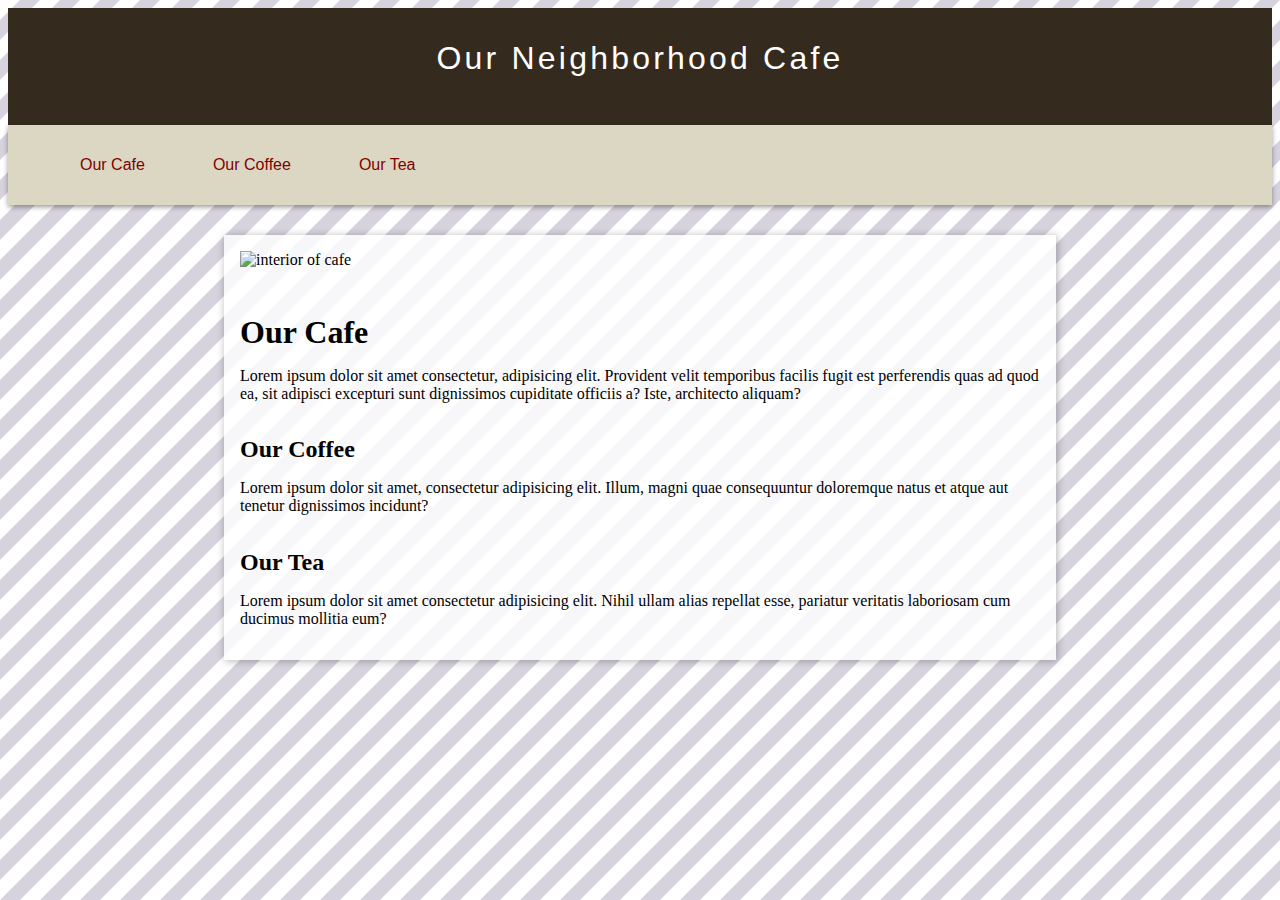
==== index.html @ 8c076b7c "Initial commit" ====
<!DOCTYPE html>
<html lang="en">

<head>
  <meta charset="UTF-8">
  <meta http-equiv="X-UA-Compatible" content="IE=edge">
  <meta name="viewport" content="width=device-width, initial-scale=1.0">
  <title>Our Cafe</title>
  <link rel="stylesheet" href="style.css">
</head>

<body>
  <header>
    <h1>Our Neighborhood Cafe</h1>
    <nav>
      <ul>
        <li><a href="index.html">Our Cafe</a></li>
        <li><a href="coffee.html"">Our Coffee</a></li>
        <li><a href="tea.html">Our Tea</a></li>
      </ul>
    </nav>
  </header>
  <main>
    <img src='https://images.unsplash.com/photo-1513798752019-e24b7e5f7e04?crop=entropy&cs=srgb&fm=jpg&ixid=M3wzMjM4NDZ8MHwxfHJhbmRvbXx8fHx8fHx8fDE2OTM1Mzg5NTd8&ixlib=rb-4.0.3&q=85' alt='interior of cafe'>
    <h1>Our Cafe</h1>
    <p>Lorem ipsum dolor sit amet consectetur, adipisicing elit. Provident velit temporibus facilis fugit est perferendis quas ad quod ea, sit adipisci excepturi sunt dignissimos cupiditate officiis a? Iste, architecto aliquam?</p>
    <h2>Our Coffee</h2>
    <p>Lorem ipsum dolor sit amet, consectetur adipisicing elit. Illum, magni quae consequuntur doloremque natus et atque aut tenetur dignissimos incidunt?</p>
    <h2>Our Tea</h2>
    <p>Lorem ipsum dolor sit amet consectetur adipisicing elit. Nihil ullam alias repellat esse, pariatur veritatis laboriosam cum ducimus mollitia eum?</p>
  </main>
</body>

</html>
---- style.css ----
h1,
h2 {
  margin-top: 1.4em;
  margin-bottom: 0;
}

main {
  max-width: 800px;
  margin: 30px auto;
  background-color: rgba(255, 255, 255, 0.8);
  padding: 1em;
  box-shadow: 1px 1px 8px rgba(0, 0, 0, 0.3);
}

body {
  background-image: url('data:image/svg+xml,%3Csvg width="40" height="40" viewBox="0 0 40 40" xmlns="http://www.w3.org/2000/svg"%3E%3Cg fill="%239C92AC" fill-opacity="0.4" fill-rule="evenodd"%3E%3Cpath d="M0 40L40 0H20L0 20M40 40V20L20 40"/%3E%3C/g%3E%3C/svg%3E');
}

img {
  width: 100%;
  height: auto;
}
header {
  background-color: #342a1d;
}
header h1 {
  color: white;
  text-align: center;
  font-family: verdana, sans-serif;
  font-weight: 500;
  letter-spacing: 0.1em;
  margin: 0;
  padding: 1em 0;
}
nav {
  background-color: #dbd7c3;
  box-shadow: 0 2px 5px rgba(0, 0, 0, 0.4);
}
nav > ul > li {
  display: inline-block;
}
nav a {
  text-decoration: none;
  padding: 2em;
  line-height: 5;
  color: maroon;
  font-family: verdana, sans-serif;
}
nav li:hover {
  background-color: #c6b59e;
}
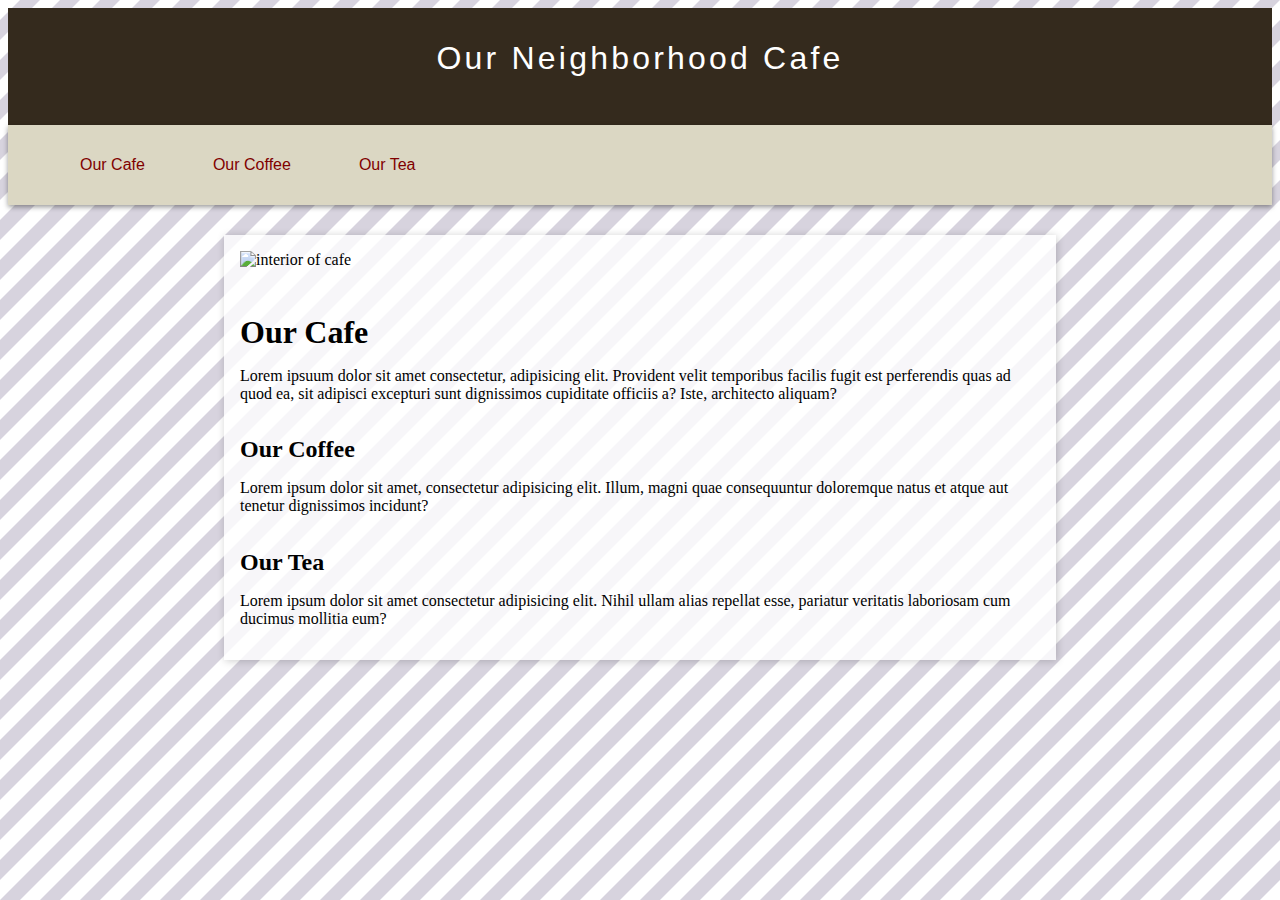
==== commit b686f272: "init" ====
--- a/index.html
+++ b/index.html
@@ -23,7 +23,7 @@
   <main>
     <img src='https://images.unsplash.com/photo-1513798752019-e24b7e5f7e04?crop=entropy&cs=srgb&fm=jpg&ixid=M3wzMjM4NDZ8MHwxfHJhbmRvbXx8fHx8fHx8fDE2OTM1Mzg5NTd8&ixlib=rb-4.0.3&q=85' alt='interior of cafe'>
     <h1>Our Cafe</h1>
-    <p>Lorem ipsum dolor sit amet consectetur, adipisicing elit. Provident velit temporibus facilis fugit est perferendis quas ad quod ea, sit adipisci excepturi sunt dignissimos cupiditate officiis a? Iste, architecto aliquam?</p>
+    <p>Lorem ipsuum dolor sit amet consectetur, adipisicing elit. Provident velit temporibus facilis fugit est perferendis quas ad quod ea, sit adipisci excepturi sunt dignissimos cupiditate officiis a? Iste, architecto aliquam?</p>
     <h2>Our Coffee</h2>
     <p>Lorem ipsum dolor sit amet, consectetur adipisicing elit. Illum, magni quae consequuntur doloremque natus et atque aut tenetur dignissimos incidunt?</p>
     <h2>Our Tea</h2>
--- a/style.css
+++ b/style.css
@@ -9,7 +9,7 @@
   margin: 30px auto;
   background-color: rgba(255, 255, 255, 0.8);
   padding: 1em;
-  box-shadow: 1px 1px 8px rgba(0, 0, 0, 0.3);
+  box-shadow: 1px 1px 8px rgba(0, 0, 0, 0.2);
 }
 
 body {
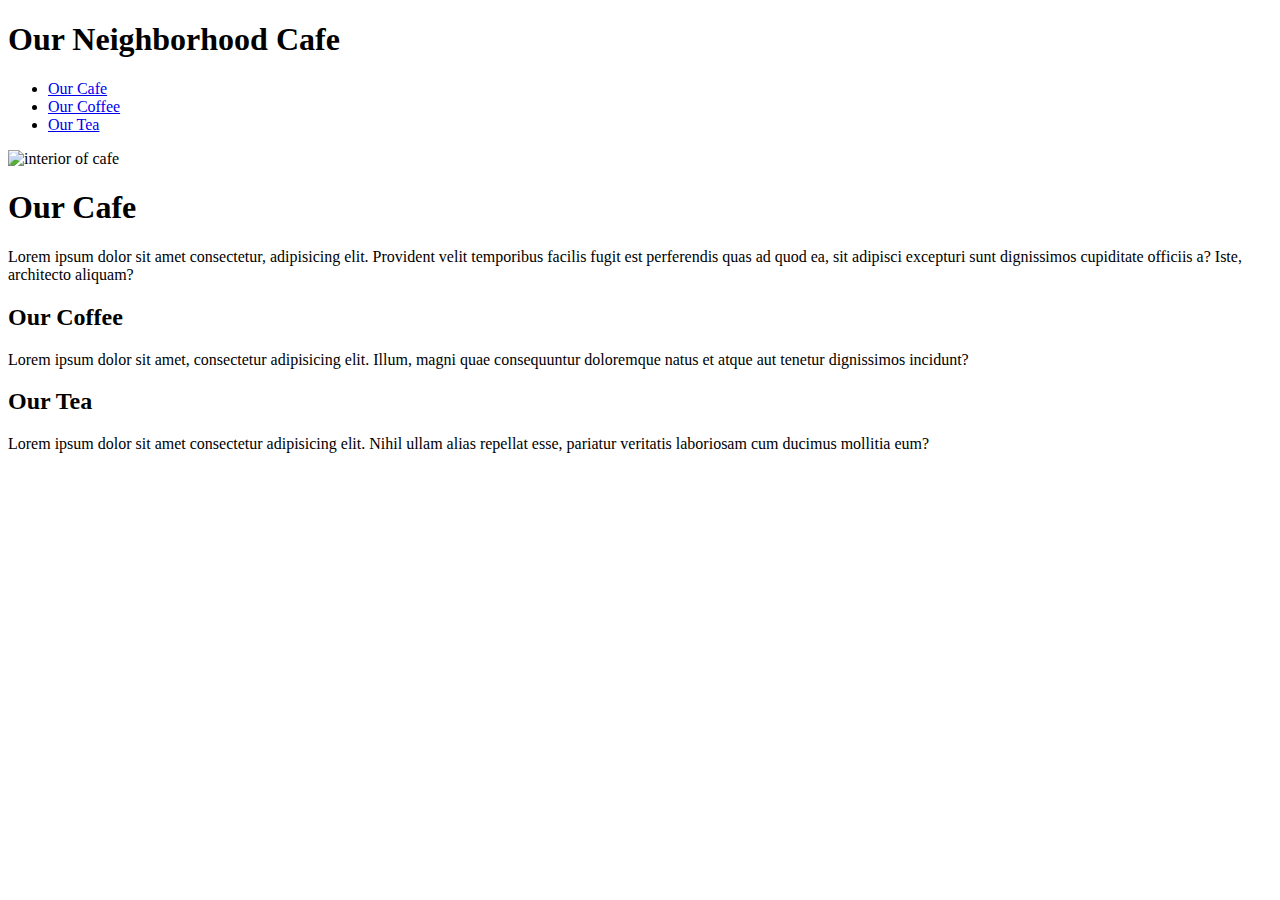
==== commit 32e4ef82: "Create index.html" ====
--- a/index.html
+++ b/index.html
@@ -6,7 +6,7 @@
   <meta http-equiv="X-UA-Compatible" content="IE=edge">
   <meta name="viewport" content="width=device-width, initial-scale=1.0">
   <title>Our Cafe</title>
-  <link rel="stylesheet" href="style.css">
+  <link rel="stylesheet" href="style.cc">
 </head>
 
 <body>
@@ -14,16 +14,16 @@
     <h1>Our Neighborhood Cafe</h1>
     <nav>
       <ul>
-        <li><a href="index.html">Our Cafe</a></li>
-        <li><a href="coffee.html"">Our Coffee</a></li>
-        <li><a href="tea.html">Our Tea</a></li>
+        <li><a href="https://codepen.io/ariasalejandra/pen/rNoLzmb">Our Cafe</a></li>
+        <li><a href="https://codepen.io/ariasalejandra/pen/oNJLewb">Our Coffee</a></li>
+        <li><a href="https://codepen.io/ariasalejandra/pen/VwqjzWj">Our Tea</a></li>
       </ul>
     </nav>
   </header>
   <main>
     <img src='https://images.unsplash.com/photo-1513798752019-e24b7e5f7e04?crop=entropy&cs=srgb&fm=jpg&ixid=M3wzMjM4NDZ8MHwxfHJhbmRvbXx8fHx8fHx8fDE2OTM1Mzg5NTd8&ixlib=rb-4.0.3&q=85' alt='interior of cafe'>
     <h1>Our Cafe</h1>
-    <p>Lorem ipsuum dolor sit amet consectetur, adipisicing elit. Provident velit temporibus facilis fugit est perferendis quas ad quod ea, sit adipisci excepturi sunt dignissimos cupiditate officiis a? Iste, architecto aliquam?</p>
+    <p>Lorem ipsum dolor sit amet consectetur, adipisicing elit. Provident velit temporibus facilis fugit est perferendis quas ad quod ea, sit adipisci excepturi sunt dignissimos cupiditate officiis a? Iste, architecto aliquam?</p>
     <h2>Our Coffee</h2>
     <p>Lorem ipsum dolor sit amet, consectetur adipisicing elit. Illum, magni quae consequuntur doloremque natus et atque aut tenetur dignissimos incidunt?</p>
     <h2>Our Tea</h2>
@@ -31,4 +31,4 @@
   </main>
 </body>
 
-</html>+</html>
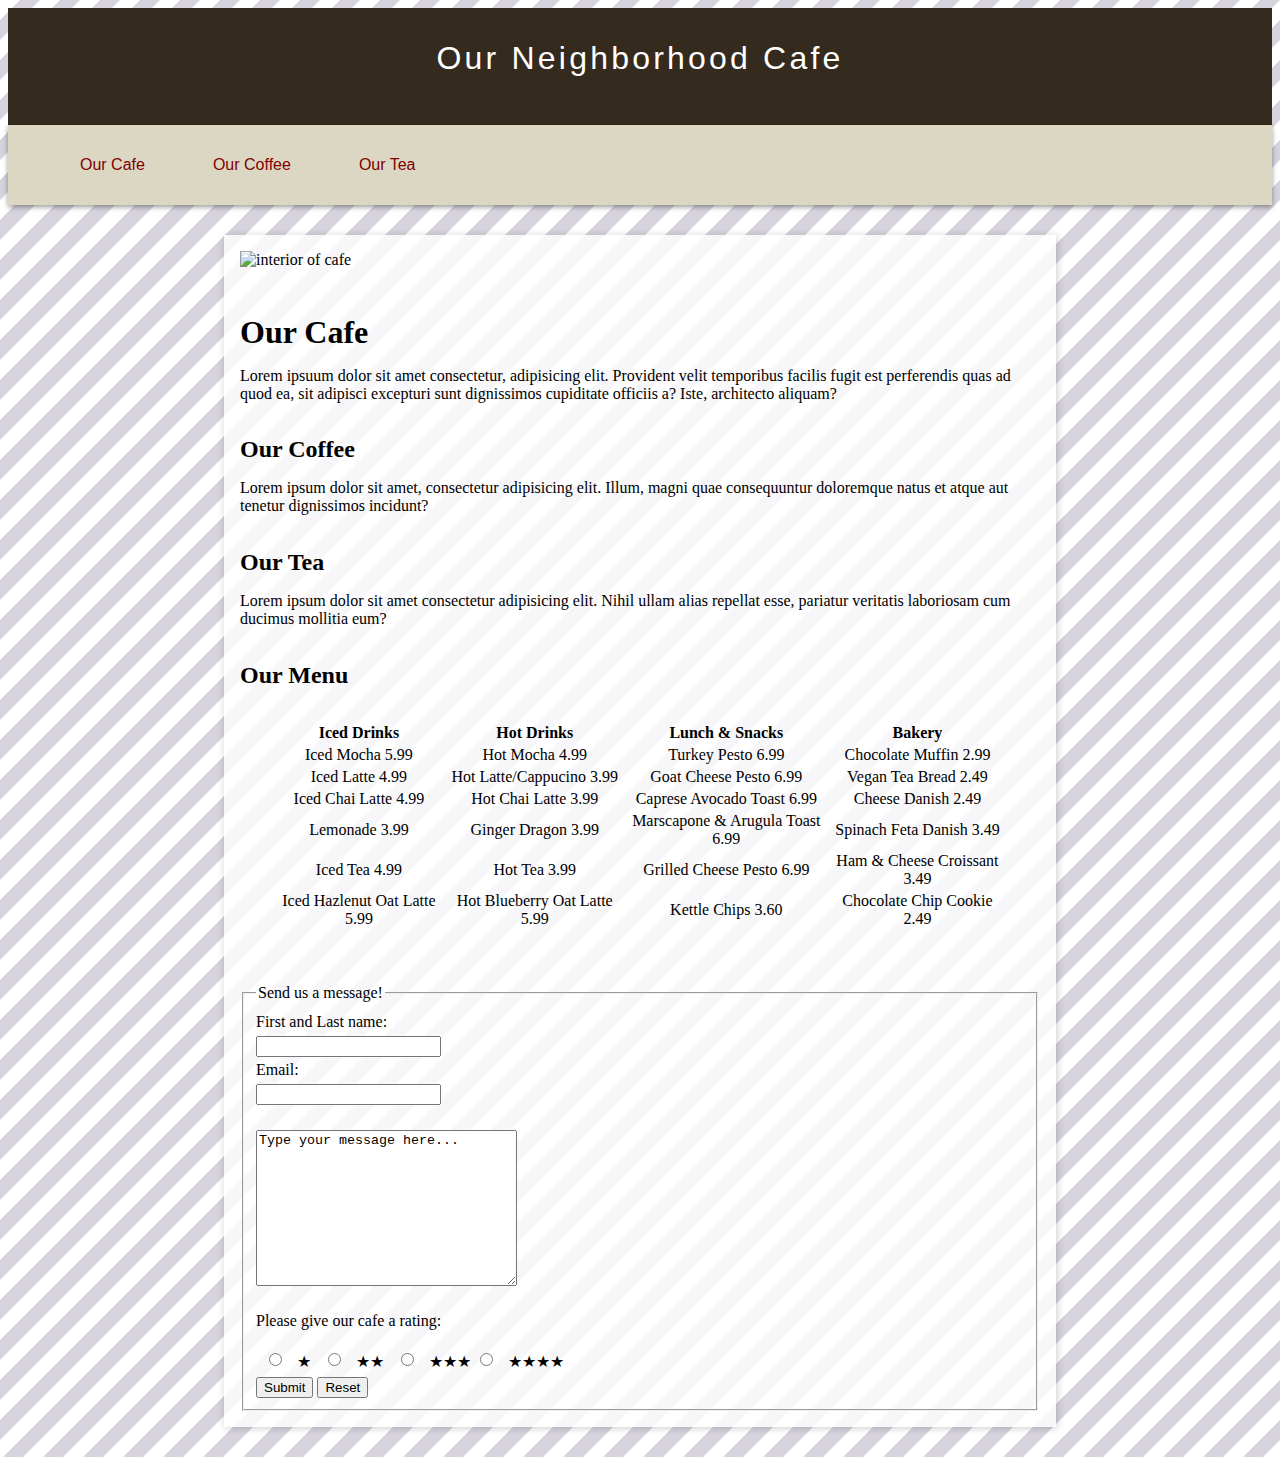
==== commit 58e85f31: "added a table and a forum" ====
--- a/index.html
+++ b/index.html
@@ -6,7 +6,7 @@
   <meta http-equiv="X-UA-Compatible" content="IE=edge">
   <meta name="viewport" content="width=device-width, initial-scale=1.0">
   <title>Our Cafe</title>
-  <link rel="stylesheet" href="style.cc">
+  <link rel="stylesheet" href="style.css">
 </head>
 
 <body>
@@ -14,21 +14,90 @@
     <h1>Our Neighborhood Cafe</h1>
     <nav>
       <ul>
-        <li><a href="https://codepen.io/ariasalejandra/pen/rNoLzmb">Our Cafe</a></li>
-        <li><a href="https://codepen.io/ariasalejandra/pen/oNJLewb">Our Coffee</a></li>
-        <li><a href="https://codepen.io/ariasalejandra/pen/VwqjzWj">Our Tea</a></li>
+        <li><a href="index.html">Our Cafe</a></li>
+        <li><a href="coffee.html"">Our Coffee</a></li>
+        <li><a href="tea.html">Our Tea</a></li>
       </ul>
     </nav>
   </header>
   <main>
     <img src='https://images.unsplash.com/photo-1513798752019-e24b7e5f7e04?crop=entropy&cs=srgb&fm=jpg&ixid=M3wzMjM4NDZ8MHwxfHJhbmRvbXx8fHx8fHx8fDE2OTM1Mzg5NTd8&ixlib=rb-4.0.3&q=85' alt='interior of cafe'>
     <h1>Our Cafe</h1>
-    <p>Lorem ipsum dolor sit amet consectetur, adipisicing elit. Provident velit temporibus facilis fugit est perferendis quas ad quod ea, sit adipisci excepturi sunt dignissimos cupiditate officiis a? Iste, architecto aliquam?</p>
+    <p>Lorem ipsuum dolor sit amet consectetur, adipisicing elit. Provident velit temporibus facilis fugit est perferendis quas ad quod ea, sit adipisci excepturi sunt dignissimos cupiditate officiis a? Iste, architecto aliquam?</p>
     <h2>Our Coffee</h2>
     <p>Lorem ipsum dolor sit amet, consectetur adipisicing elit. Illum, magni quae consequuntur doloremque natus et atque aut tenetur dignissimos incidunt?</p>
     <h2>Our Tea</h2>
     <p>Lorem ipsum dolor sit amet consectetur adipisicing elit. Nihil ullam alias repellat esse, pariatur veritatis laboriosam cum ducimus mollitia eum?</p>
+    <h2>Our Menu</h2>
+    <table>
+    <tr>
+      <th>Iced Drinks</th>
+      <th>Hot Drinks</th>
+      <th>Lunch & Snacks</th>
+      <th>Bakery</th>
+    </tr>
+    <tr>
+      <td>Iced Mocha 5.99</td>
+      <td>Hot Mocha 4.99</td>
+      <td>Turkey Pesto 6.99</td>
+      <td>Chocolate Muffin 2.99</td>
+    </tr>
+    <tr>
+      <td>Iced Latte 4.99</td>
+      <td>Hot Latte/Cappucino 3.99</td>
+      <td>Goat Cheese Pesto 6.99</td>
+      <td>Vegan Tea Bread 2.49</td>
+    </tr>
+      <tr>
+      <td>Iced Chai Latte 4.99</td>
+      <td>Hot Chai Latte 3.99</td>
+      <td>Caprese Avocado Toast 6.99</td>
+      <td>Cheese Danish 2.49</td>
+    </tr>
+      <tr>
+      <td>Lemonade 3.99</td>
+      <td>Ginger Dragon 3.99</td>
+      <td>Marscapone & Arugula Toast 6.99</td>
+      <td>Spinach Feta Danish 3.49</td>
+    </tr>
+      <tr>
+      <td>Iced Tea 4.99</td>
+      <td>Hot Tea 3.99</td>
+      <td>Grilled Cheese Pesto 6.99</td>
+      <td>Ham & Cheese Croissant 3.49</td>
+    </tr>
+      <tr>
+      <td>Iced Hazlenut Oat Latte 5.99</td>
+      <td>Hot Blueberry Oat Latte 5.99</td>
+      <td>Kettle Chips 3.60</td>
+      <td>Chocolate Chip Cookie 2.49</td>
+    </tr>
+  </table>
+    <img src='https://images.unsplash.com/photo-1623334044303-241021148842?crop=entropy&cs=srgb&fm=jpg&ixid=M3wzMjM4NDZ8MHwxfHJhbmRvbXx8fHx8fHx8fDE2OTUwMTIyMzB8&ixlib=rb-4.0.3&q=85'         alt=''>
+    <form action="/action_page.php">
+      <fieldset>
+        <legend>Send us a message!</legend>
+        <label for="fname">First and Last name:</label><br>
+        <input type="text" id="fnname" name="fname" ><br>
+        <label for="lname">Email:</label><br>
+        <input type="text" id="lname" name="email" required><br><br>
+        <textarea name="message" rows="10" cols="30">Type your message here...</textarea>
+        <br>
+        <p>Please give our cafe a rating:</p>
+        <input type="radio" id="one" name="rating" value="HTML">
+        <label class="labelthing" for="one">&#9733;</label>
+        <input type="radio" id="two" name="rating" value="two">
+        <label class="labelthing" for="two">&#9733;&#9733;</label>
+        <input type="radio" id="three" name="rating" value="three">
+        <label class="labelthing" for="three">&#9733;&#9733;&#9733;</label>
+        <input type="radio" id="four" name="rating" value="four">
+        <label class="labelthing" for="four">&#9733;&#9733;&#9733;&#9733;</label><br>
+        <input type="submit" value="Submit">
+        <input type="reset" value="Reset">
+      </fieldset>
+    </form>
   </main>
+  
 </body>
 
-</html>
+</html>--- a/style.css
+++ b/style.css
@@ -0,0 +1,62 @@
+h1,
+h2 {
+  margin-top: 1.4em;
+  margin-bottom: 0;
+}
+
+main {
+  max-width: 800px;
+  margin: 30px auto;
+  background-color: rgba(255, 255, 255, 0.8);
+  padding: 1em;
+  box-shadow: 1px 1px 8px rgba(0, 0, 0, 0.2);
+}
+
+body {
+  background-image: url('data:image/svg+xml,%3Csvg width="40" height="40" viewBox="0 0 40 40" xmlns="http://www.w3.org/2000/svg"%3E%3Cg fill="%239C92AC" fill-opacity="0.4" fill-rule="evenodd"%3E%3Cpath d="M0 40L40 0H20L0 20M40 40V20L20 40"/%3E%3C/g%3E%3C/svg%3E');
+}
+
+img {
+  width: 100%;
+  height: auto;
+}
+header {
+  background-color: #342a1d;
+}
+header h1 {
+  color: white;
+  text-align: center;
+  font-family: verdana, sans-serif;
+  font-weight: 500;
+  letter-spacing: 0.1em;
+  margin: 0;
+  padding: 1em 0;
+}
+nav {
+  background-color: #dbd7c3;
+  box-shadow: 0 2px 5px rgba(0, 0, 0, 0.4);
+}
+nav > ul > li {
+  display: inline-block;
+}
+nav a {
+  text-decoration: none;
+  padding: 2em;
+  line-height: 5;
+  color: maroon;
+  font-family: verdana, sans-serif;
+}
+nav li:hover {
+  background-color: #c6b59e;
+}
+table {
+  text-align: center;
+  padding: 2em;
+}
+.labelthing {
+  vertical-align: middle;
+}
+fieldset {
+  display: block;
+  line-height: 1.5;
+}
